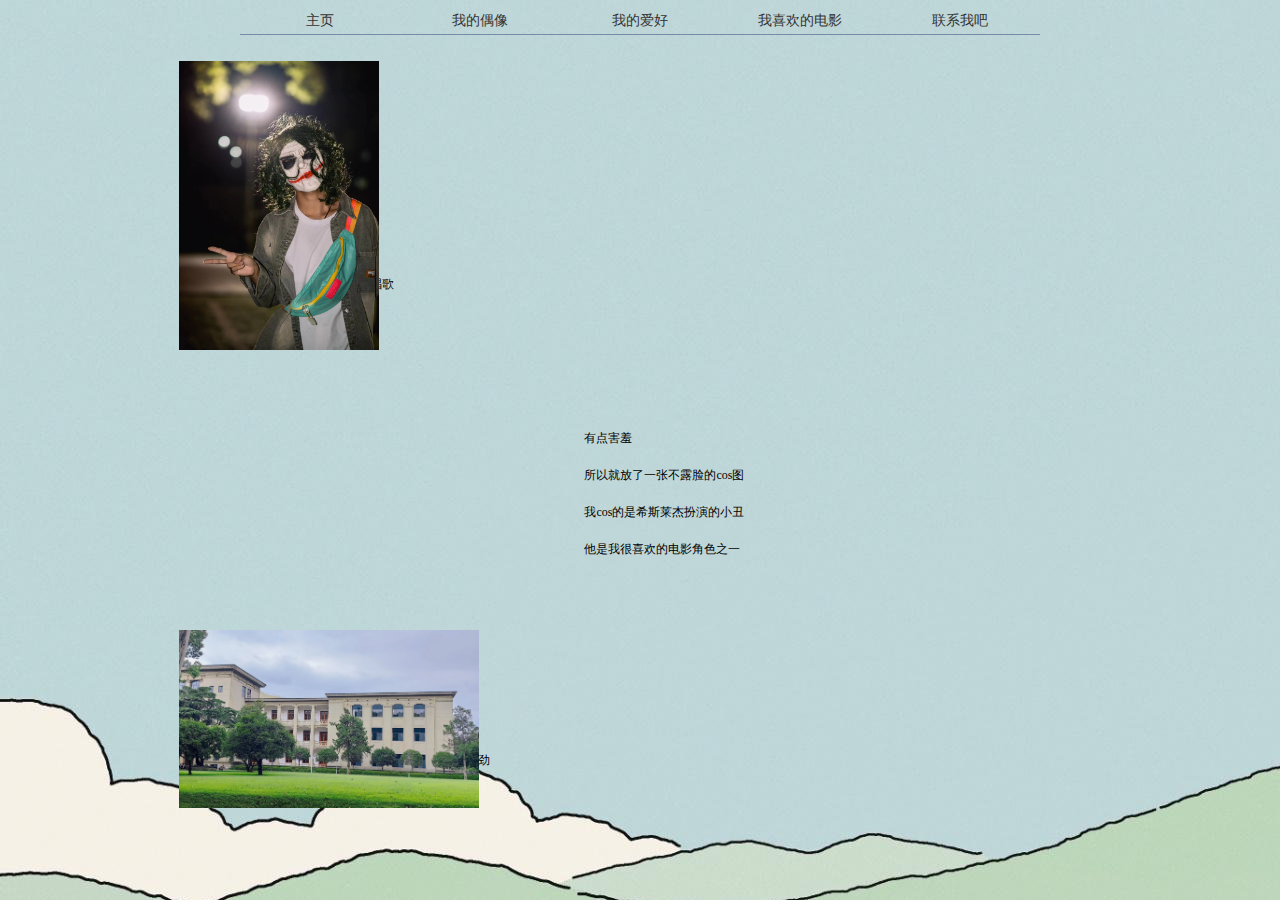
==== index.html @ 0f55c57a "1" ====
<!DOCTYPE html >
<html >
<head>
<meta http-equiv="Content-Type" content="text/html; charset=utf-8" />
<title>我的驿站</title>
<link href="images/css.css" rel="stylesheet" type="text/css" />
<style type="text/css">
.slide-in {
  position: relative;
  left: -100%;
  animation: slideIn 4s forwards;
}

@keyframes slideIn {
  from { left: -100%; }
  to { left: 0; }
}
.fade-in {
  opacity: 0;
  animation: fadeIn 2s forwards;
}

@keyframes fadeIn {
  from { opacity: 0; }
  to { opacity: 1; }
}

</style>
</head>
 
<body>
<table width="100%" border="0" cellpadding="0" cellspacing="0" class="nav">
  <tr>
    <td width="100" align="center"><a href="web/z.html">主页</a></td>
    <td width="100" align="center"><a href="web/haoyou.html">我的偶像</a></td>
    <td width="100" align="center"><a href="web/photo.html">我的爱好</a></td>
    <td width="100" align="center"><a href="web/rizhi.html">我喜欢的电影</a></td>
    <td width="100" align="center"><a href="web/yinyue.html">联系我吧</a></td>
  </tr>
</table>
<table width="800" border="0" align="center" cellpadding="0" cellspacing="0" class="main">
  <tr>
    <td></td>
  </tr>
  <tr>
    <td><table width="760" border="0" cellspacing="10" cellpadding="0">
      <tr>
        <td><p >我的个人简介 </p>
          <p >姓名：白奕涵</p>
          <p >性别：男</p>
          <p >生日：2004.11.13</p>
          <p >学校：华中科技大学</p>
          <p >爱好：篮球，羽毛球，唱歌</p>
          <p >你看&#8212;&#8212;</p></td>
        <td><img class="slide-in" src="images/微信图片_20231122233423.jpg" alt="Your Image" width="200" height="289" /></td>
      </tr>
      <tr>
        <td><img class="fade-in" src="images/微信图片_20231122234435.jpg" alt="Your Image" width="200" /></td>
        <td>

          <p >有点害羞 </p>
          <p >所以就放了一张不露脸的cos图 </p>
          <p >我cos的是希斯莱杰扮演的小丑 </p>
          <p >他是我很喜欢的电影角色之一 </p>
          <p > </p>
          <p ></p></td>
      </tr>
      <tr>
        <td><p >我目前就读于华中科技大学 </p>
          <p >是一个森林覆盖率高达72%的学校 </p>
          <p >学校很有人文关怀，当然硬实力也是十分强劲          </p>
          <p ></p></td>

          <h1>
        <td><img class="slide-in" src="images/微信图片_20231122235533.jpg" alt="Your Image" width="300" /></td></h1>

      </tr>
    </table></td>
  </tr>
  <tr>
    <td>&nbsp;</td>
  </tr>
</table>
</body>
</html>
---- images/css.css ----
@charset "utf-8";
body {
	background-image: url(0907258255b1739f0f5e07572d250b38.jpg);
	font-family: "宋体";
	font-size: 12px;
	line-height: 25px;
	color: #333;
}
.nav {
	border-bottom-width: 1px;
	border-bottom-style: solid;
	border-bottom-color: #738CAA;
	width: 800px;
	margin-right: auto;
	margin-left: auto;
}
.main {
	background-image: url(bj.png);
	color: #000;
}
a {
	font-size: 14px;
	font-family: "微软雅黑";
}
a:link {
	color: #333;
	text-decoration: none;
}
a:visited {
	text-decoration: none;
	color: #333;
}
a:hover {
	text-decoration: none;
	color: #FFF;
}
a:active {
	text-decoration: none;
	color: #333;
}
.title {
	border-bottom-width: 1px;
	border-bottom-style: solid;
	border-bottom-color: #200F15;
	border-left-width: 5px;
	border-left-style: solid;
	border-left-color: #200F15;
	padding-left: 10px;
	color: #AD5A5A;
}
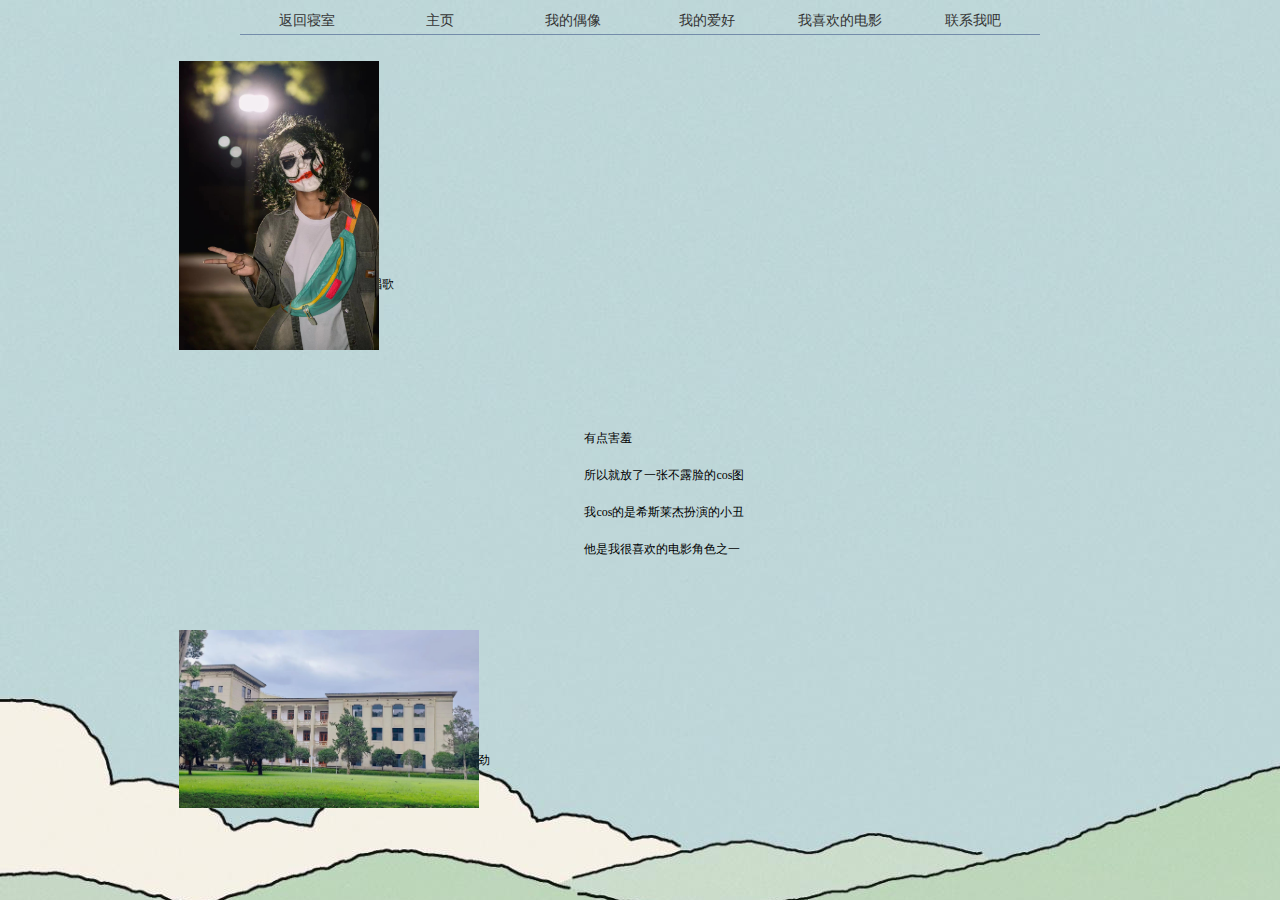
==== commit c23b1711: "1" ====
--- a/index.html
+++ b/index.html
@@ -2,7 +2,7 @@
 <html >
 <head>
 <meta http-equiv="Content-Type" content="text/html; charset=utf-8" />
-<title>我的驿站</title>
+<title>an introduction of a huster</title>
 <link href="images/css.css" rel="stylesheet" type="text/css" />
 <style type="text/css">
 .slide-in {
@@ -31,6 +31,7 @@
 <body>
 <table width="100%" border="0" cellpadding="0" cellspacing="0" class="nav">
   <tr>
+    <td width="100" align="center"><a href="https://teardestin.github.io/cs2306-519-/">返回寝室</a></td>
     <td width="100" align="center"><a href="web/z.html">主页</a></td>
     <td width="100" align="center"><a href="web/haoyou.html">我的偶像</a></td>
     <td width="100" align="center"><a href="web/photo.html">我的爱好</a></td>
